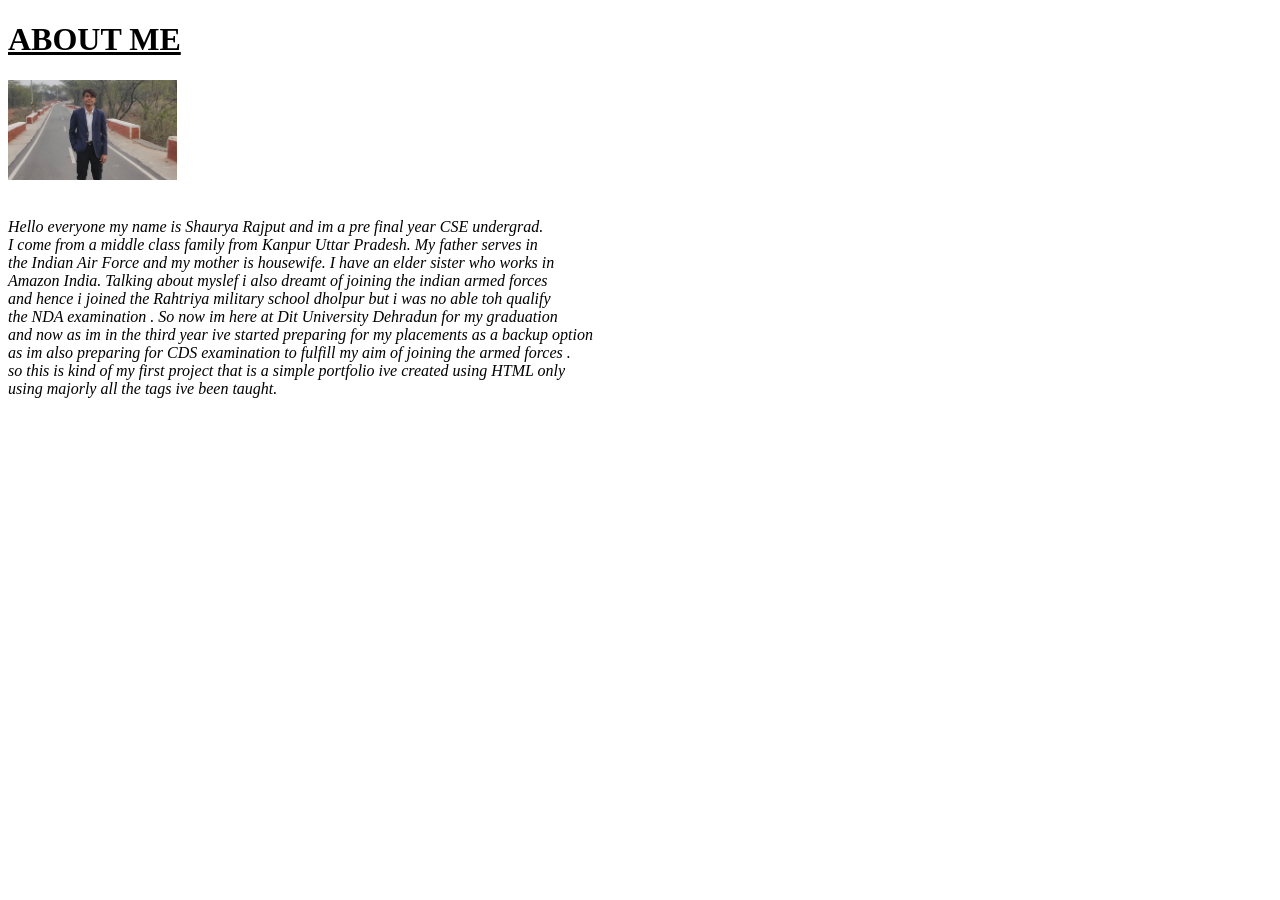
==== aboutme.html @ da6f6afb "restructure: move files to root, cleanup" ====
<!DOCTYPE html>
<html lang="en">
<head>
    <meta charset="UTF-8">
    <meta name="viewport" content="width=device-width, initial-scale=1.0">
    <title>Document</title>
</head>
<body>
    <HEADER>
        <h1> <b> <u> ABOUT ME</u></b></h1>
    </HEADER>

    <MAIN> 
        <img src ="Screenshot 2026-08-04 at 2.27.45 AM.png" height ="100">
        <br>
        <br> 
        <p>
            <i> Hello everyone my name is Shaurya Rajput and im a pre final year CSE undergrad. 
                <br>
                I come from a middle class family from Kanpur Uttar Pradesh. My father serves in 
                <br>
                the Indian Air Force and my mother is housewife. I have an elder sister who works in 
                <br>
                Amazon India. Talking about myslef i also dreamt of joining the indian armed forces
                <br>
                and hence i joined the Rahtriya military school dholpur but
                i was no able toh qualify
                <br>
                 the NDA examination . So now im here at Dit University Dehradun for my graduation
                 <br>
                 and now as im in the third year ive started preparing for my placements  as a backup option 
                <br>
                as im also preparing for  CDS examination to fulfill my aim of joining the armed forces .
                <br>
                so this is kind of my first project that is a simple portfolio ive created using HTML only 
                <br>
                using majorly all the tags ive been taught.
            </i>
        </p>
    </MAIN>
    
</body>
</html>
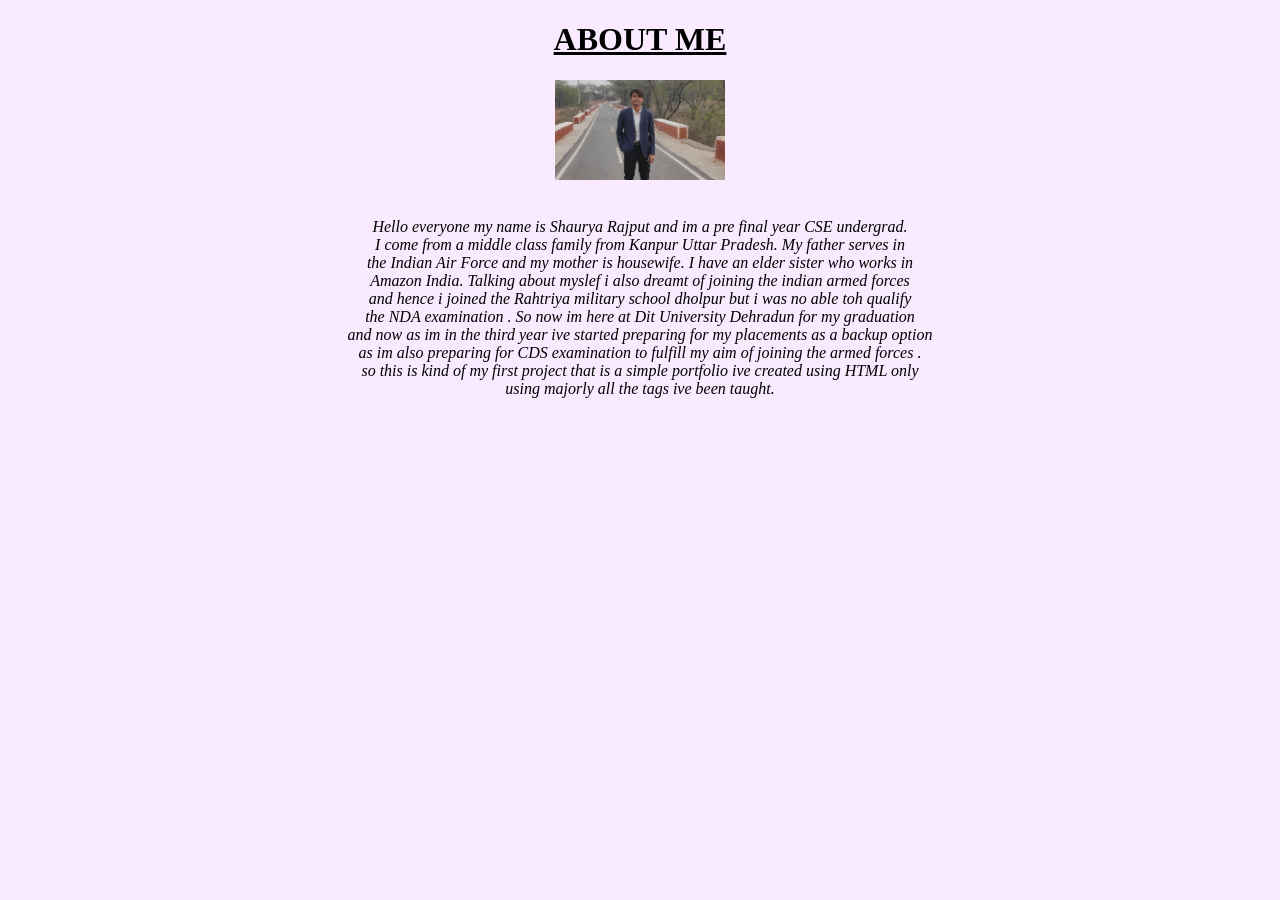
==== commit 10fcfcab: "Used basic css" ====
--- a/aboutme.html
+++ b/aboutme.html
@@ -4,6 +4,7 @@
     <meta charset="UTF-8">
     <meta name="viewport" content="width=device-width, initial-scale=1.0">
     <title>Document</title>
+    <link rel ="stylesheet" href="style.css">
 </head>
 <body>
     <HEADER>
--- a/style.css
+++ b/style.css
@@ -0,0 +1,28 @@
+
+body{
+    background-color: #f9eaff;
+}
+main{
+    text-align: center;
+}
+ol{
+    text-align: center;
+}
+h1{
+    text-align: center;
+}
+header{
+    text-align: center;
+}
+footer{
+    text-align: center;
+}
+BUTTON{
+    color: rgb(126, 126, 20);
+}
+hr{
+    text-decoration: dotted;
+}
+.edu main{
+    text-align: center;
+}
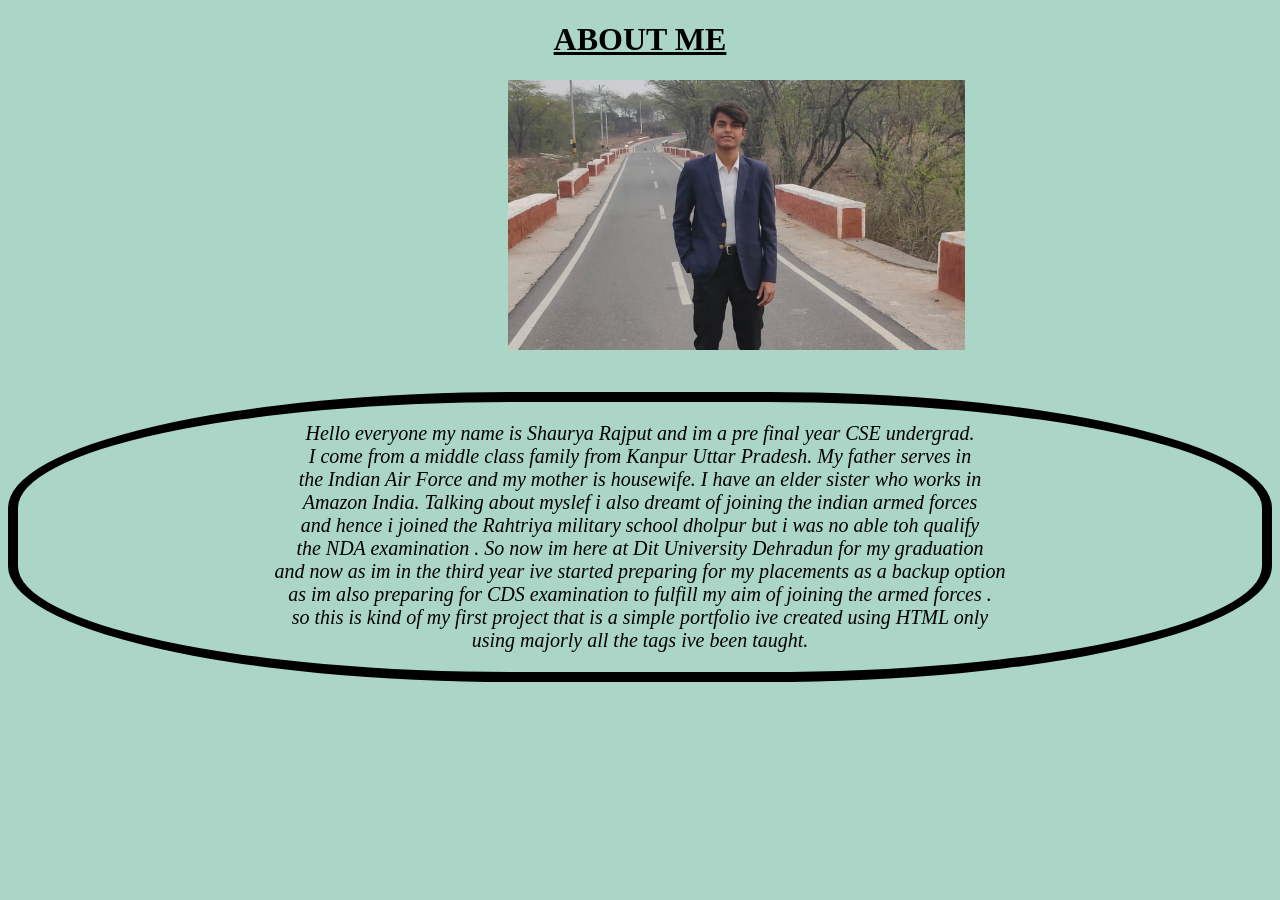
==== commit 55809eb8: "Updated portfolio changes" ====
--- a/aboutme.html
+++ b/aboutme.html
@@ -4,7 +4,7 @@
     <meta charset="UTF-8">
     <meta name="viewport" content="width=device-width, initial-scale=1.0">
     <title>Document</title>
-    <link rel ="stylesheet" href="style.css">
+    <link rel ="stylesheet" href="aboutme.css">
 </head>
 <body>
     <HEADER>
@@ -12,7 +12,7 @@
     </HEADER>
 
     <MAIN> 
-        <img src ="Screenshot 2026-08-04 at 2.27.45 AM.png" height ="100">
+        <img src ="Screenshot 2026-08-04 at 2.27.45 AM.png" height ="270">
         <br>
         <br> 
         <p>
--- a/aboutme.css
+++ b/aboutme.css
@@ -0,0 +1,20 @@
+h1{
+    text-align: center;
+}
+*{
+    background-color: rgb(171, 213, 199);
+}
+main{
+
+}
+img{
+    padding-left: 500px;
+}
+p{
+    text-align: center;
+    height: 250px;
+    border: 10px solid black;
+    border-radius: 40%;
+    font-size: 20px;
+    padding-top: 20px;
+}
